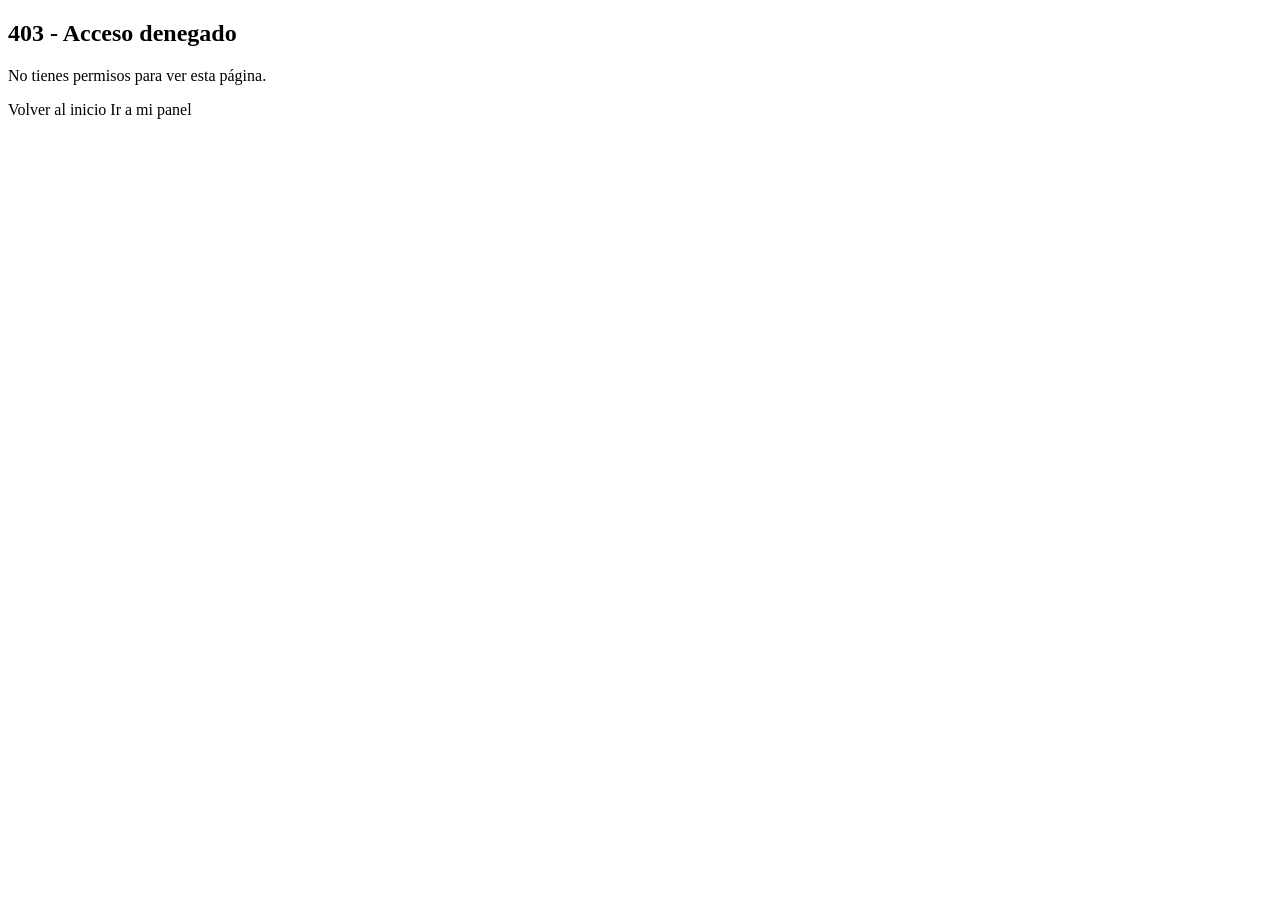
==== src/main/resources/templates/acceso-denegado.html @ bfc882b3 "Initial commit: Spring Boot Tienda with Thymeleaf and role-based Spring Security." ====
<!DOCTYPE html>
<html xmlns:th="http://www.thymeleaf.org">
<head th:replace="~{fragments/layout :: head('Acceso denegado')}"></head>
<body>
<div th:replace="~{fragments/navbar :: navbar}"></div>
<main class="page">
    <section class="card">
        <h1>403 - Acceso denegado</h1>
        <p>No tienes permisos para ver esta página.</p>
        <div class="actions">
            <a class="btn" th:href="@{/}">Volver al inicio</a>
            <a class="btn btn-secondary" th:href="@{/redirigir}">Ir a mi panel</a>
        </div>
    </section>
</main>
</body>
</html>
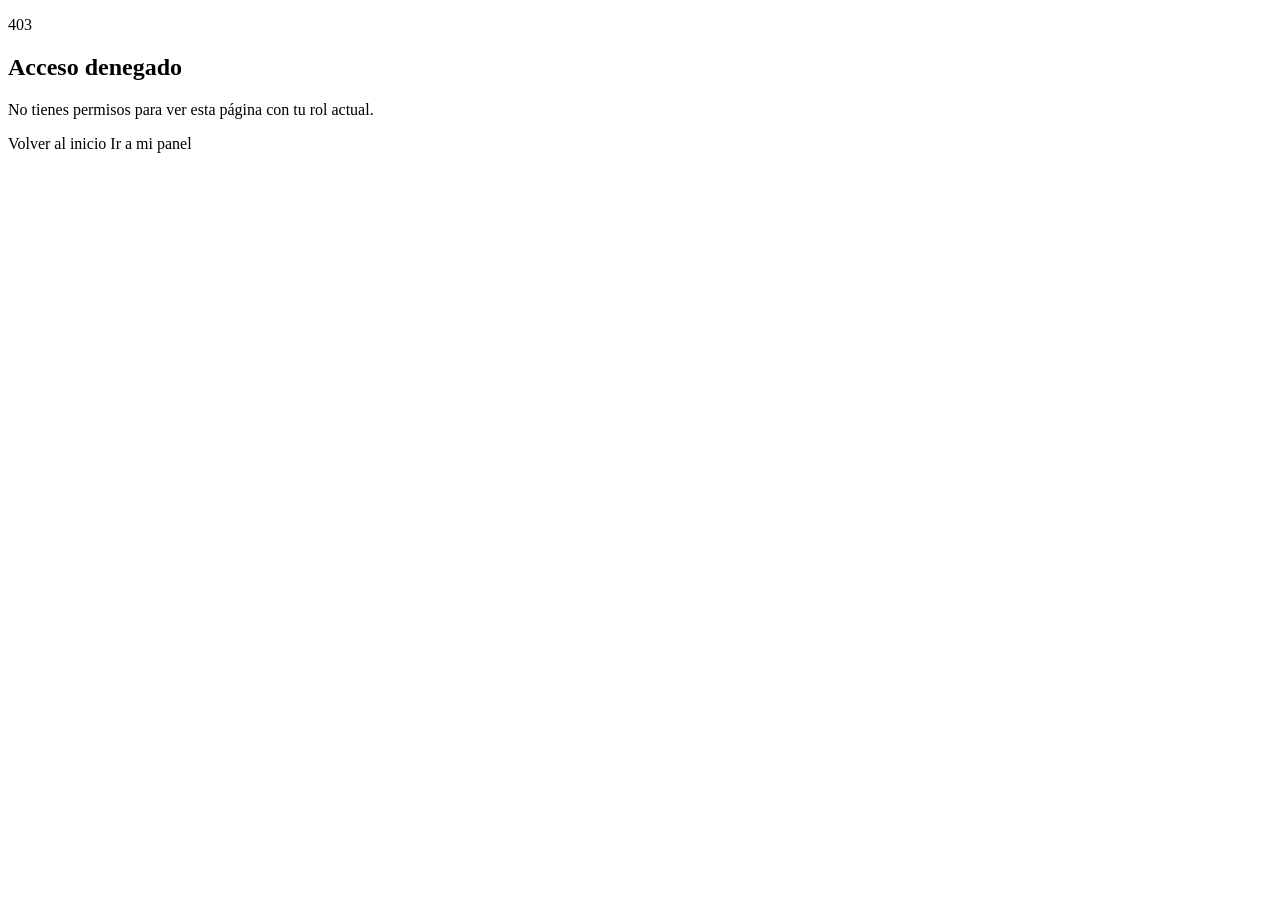
==== commit c9042bb8: "Polish UI with professional branding, typography and refined product views." ====
--- a/src/main/resources/templates/acceso-denegado.html
+++ b/src/main/resources/templates/acceso-denegado.html
@@ -3,10 +3,11 @@
 <head th:replace="~{fragments/layout :: head('Acceso denegado')}"></head>
 <body>
 <div th:replace="~{fragments/navbar :: navbar}"></div>
-<main class="page">
+<main class="page page-narrow">
     <section class="card">
-        <h1>403 - Acceso denegado</h1>
-        <p>No tienes permisos para ver esta página.</p>
+        <p class="denied-code">403</p>
+        <h1>Acceso denegado</h1>
+        <p class="lede">No tienes permisos para ver esta página con tu rol actual.</p>
         <div class="actions">
             <a class="btn" th:href="@{/}">Volver al inicio</a>
             <a class="btn btn-secondary" th:href="@{/redirigir}">Ir a mi panel</a>
